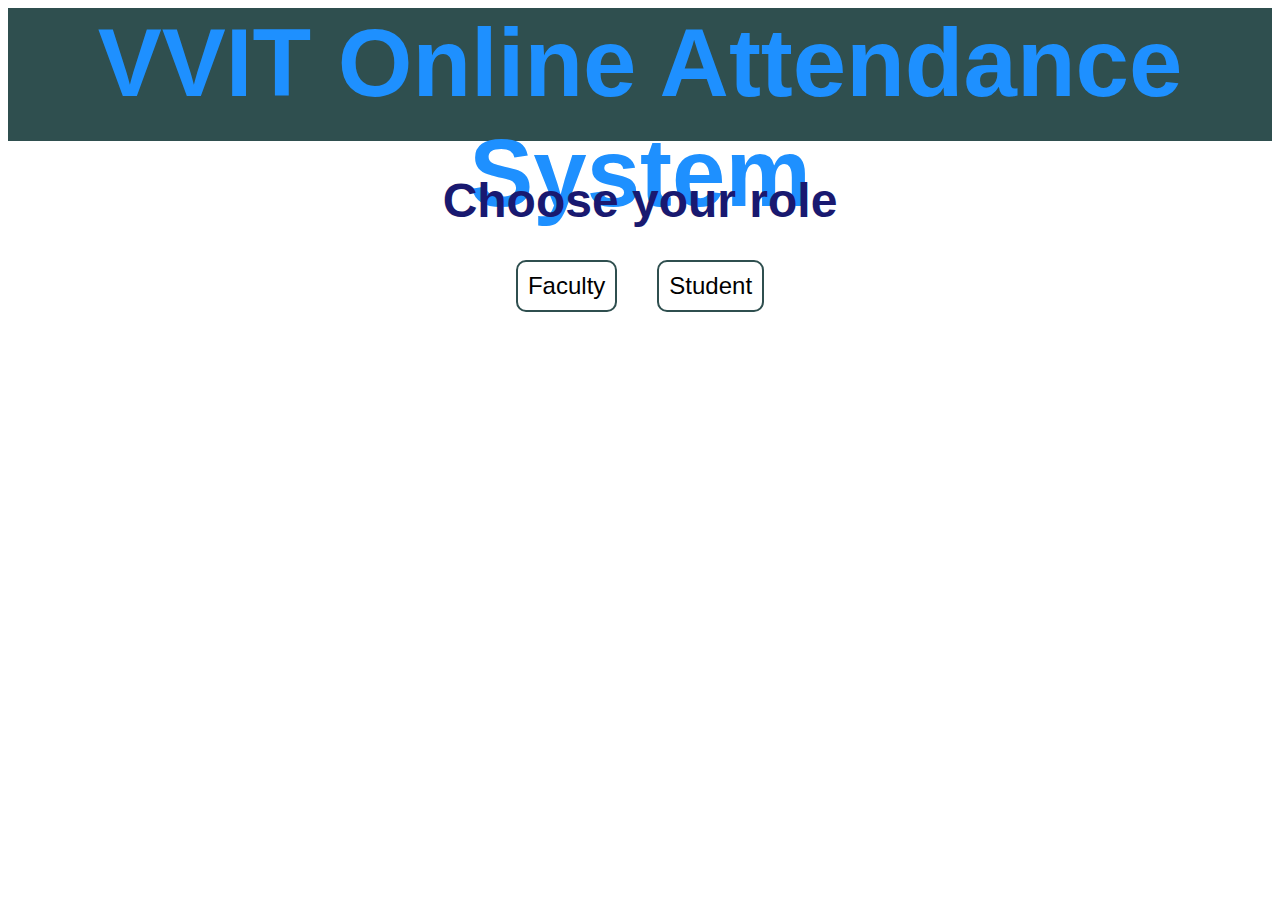
==== index.html @ 883511cd "Add files via upload" ====
<!DOCTYPE.html>
<html>
    <head>
        <meta charset = "utf-8">
		<link rel="stylesheet"  href="mystyle.css">
        <title>
            Online Attendance System
        </title>
		<link rel="icon" href="Images\title.png">
    </head>
    <body>
        <header class = "heading">
			
            <h1>
                VVIT Online Attendance System
            </h1>
			
        </header>
		
        <div id="role">
		<h1>Choose your role</h1>
		</div>
		
		<div class="select">
			<section id="button1">
			         <a type="button">Faculty</a>
			</section>
			<section id="button2">
					<a type="button">Student</a>
			</section>
		</div>		
			    
		
    </body>
</html>
---- mystyle.css ----
.heading
{
	text-align : center;
	width : 100%;
	background-color : darkslategray;
	color : navy;
	font-family :"Trebuchet MS", Helvetica, sans-serif ;
	height:15%;
	font-size: 300%;
	color: dodgerblue;
	
	
}
#role
{
	text-align:center;
	color:midnightblue;
	font-size:150%;
	font-family :"Trebuchet MS", Helvetica, sans-serif ;

}
.select
{
	width:100%;
    justify-content: center;
    display: flex;
    flex-wrap: flex-wrap;
	
}
#button1
{
	width:50%;
	background-color:white;
	color:black;
	border:2px solid darkslategray;
	height:20%;
	padding:10px;
	text-align:center;
	font-family:Helvetica;
	font-size:150%;
	margin-left:43%;
	margin-right:20px;
	border-radius:10px;
}
#button2
{
	width:50%;
	background-color:white;
	color:black;
	border:2px solid darkslategray;
	height:20%;
	padding:10px;
	text-align:center;
	font-family:Helvetica;
	font-size:150%;
	margin-right:43%;
	margin-left:20px;
	border-radius:10px;
	
	
}
#button1:hover
{
	background-color:black;
	color:white;
	padding:10px;
}
#button2:hover
{
	background-color:maroon;
	color:white;
	padding:10px;
}
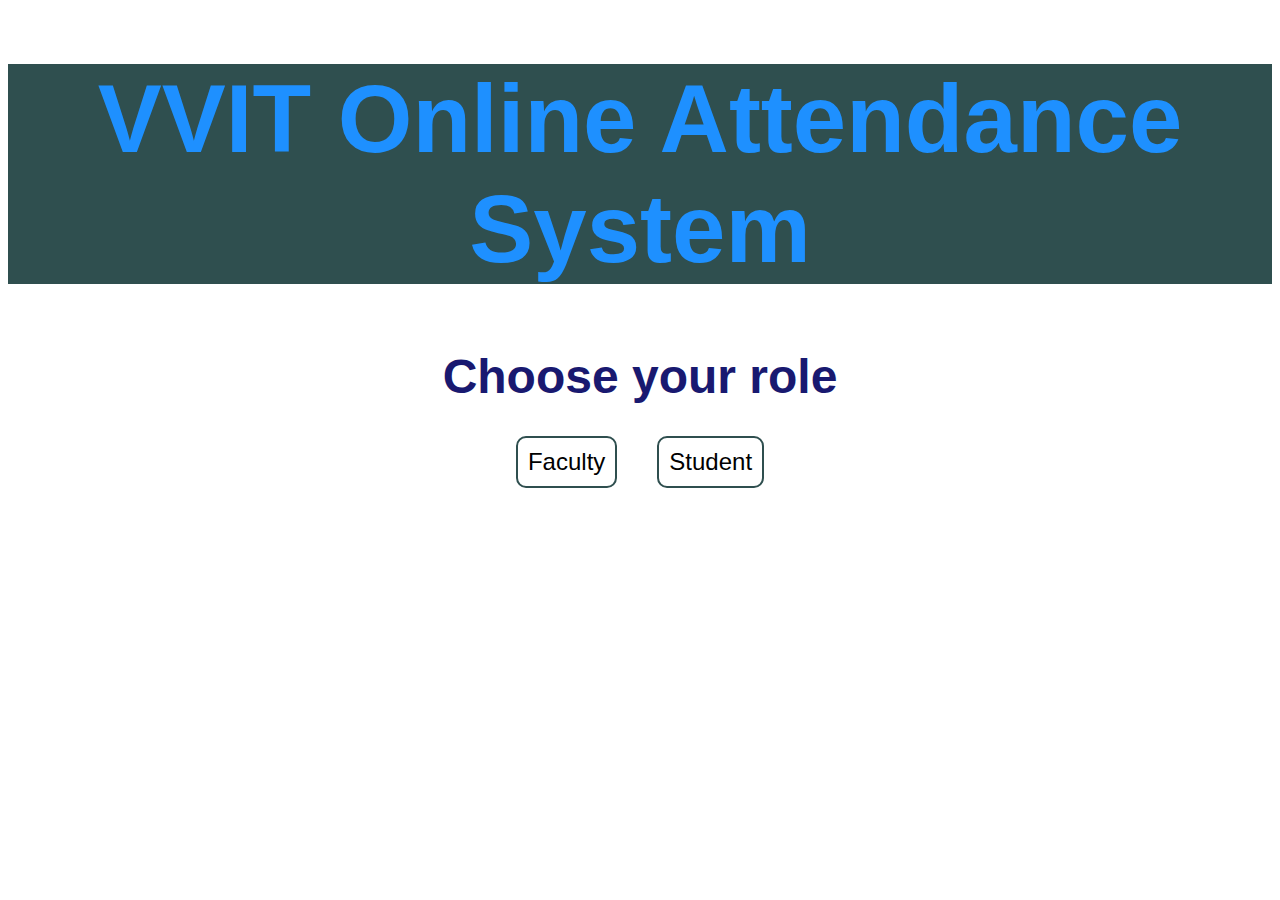
==== commit 3c203088: "Update index.html" ====
--- a/index.html
+++ b/index.html
@@ -1,4 +1,4 @@
-<!DOCTYPE.html>
+<!DOCTYPE html>
 <html>
     <head>
         <meta charset = "utf-8">
@@ -32,4 +32,4 @@
 			    
 		
     </body>
-</html>+</html>
